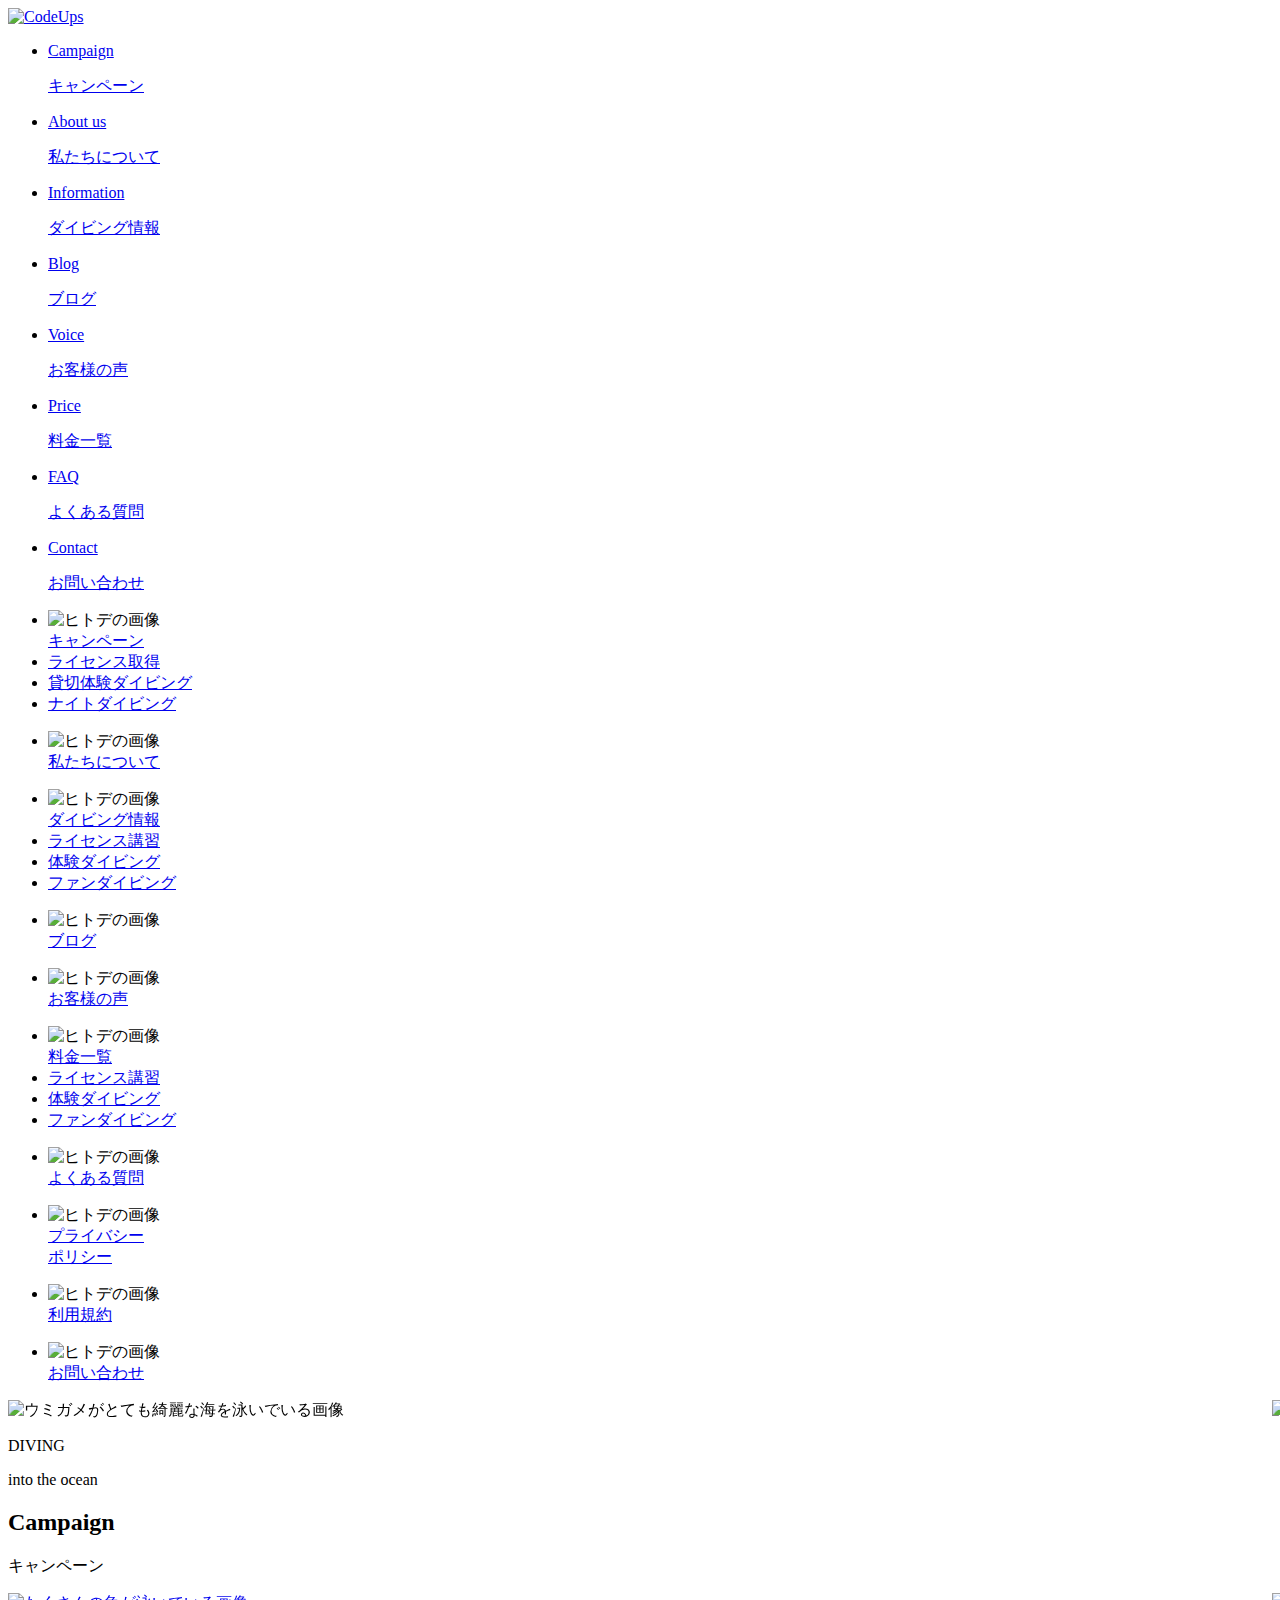
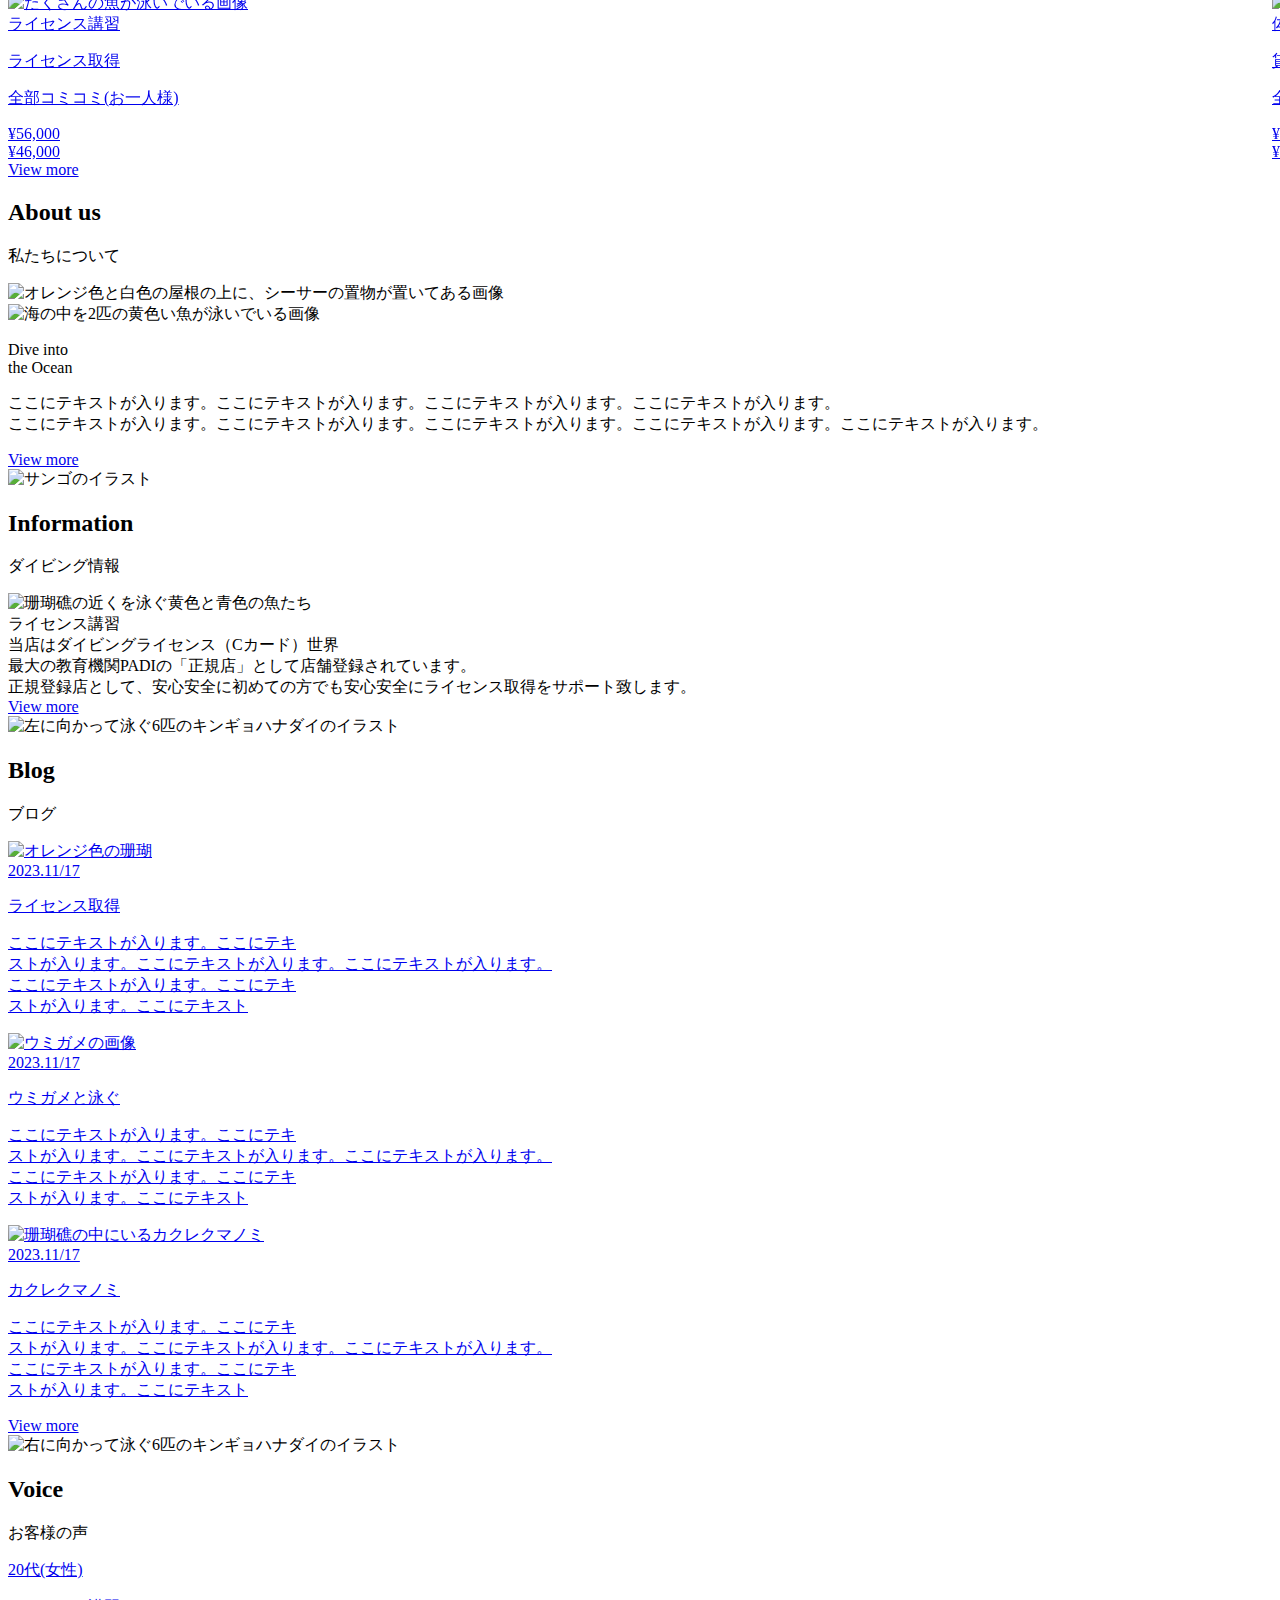
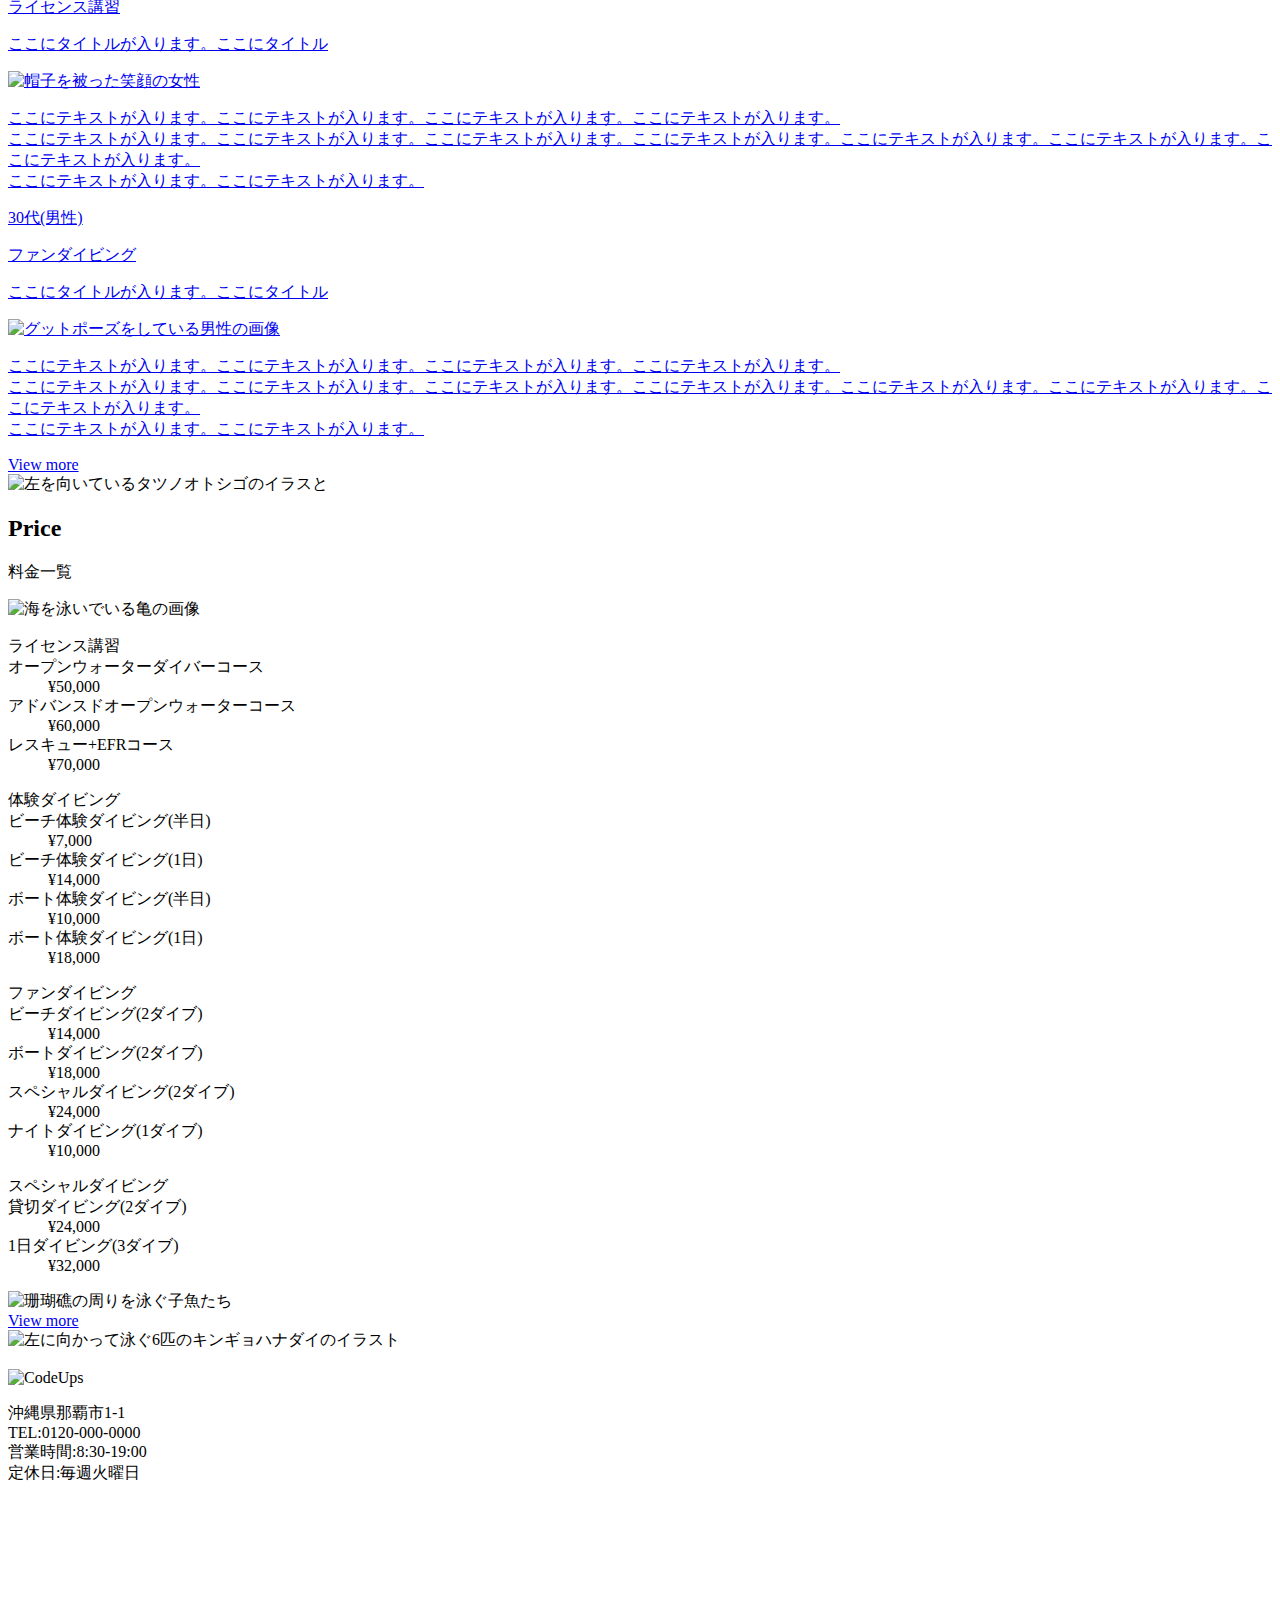
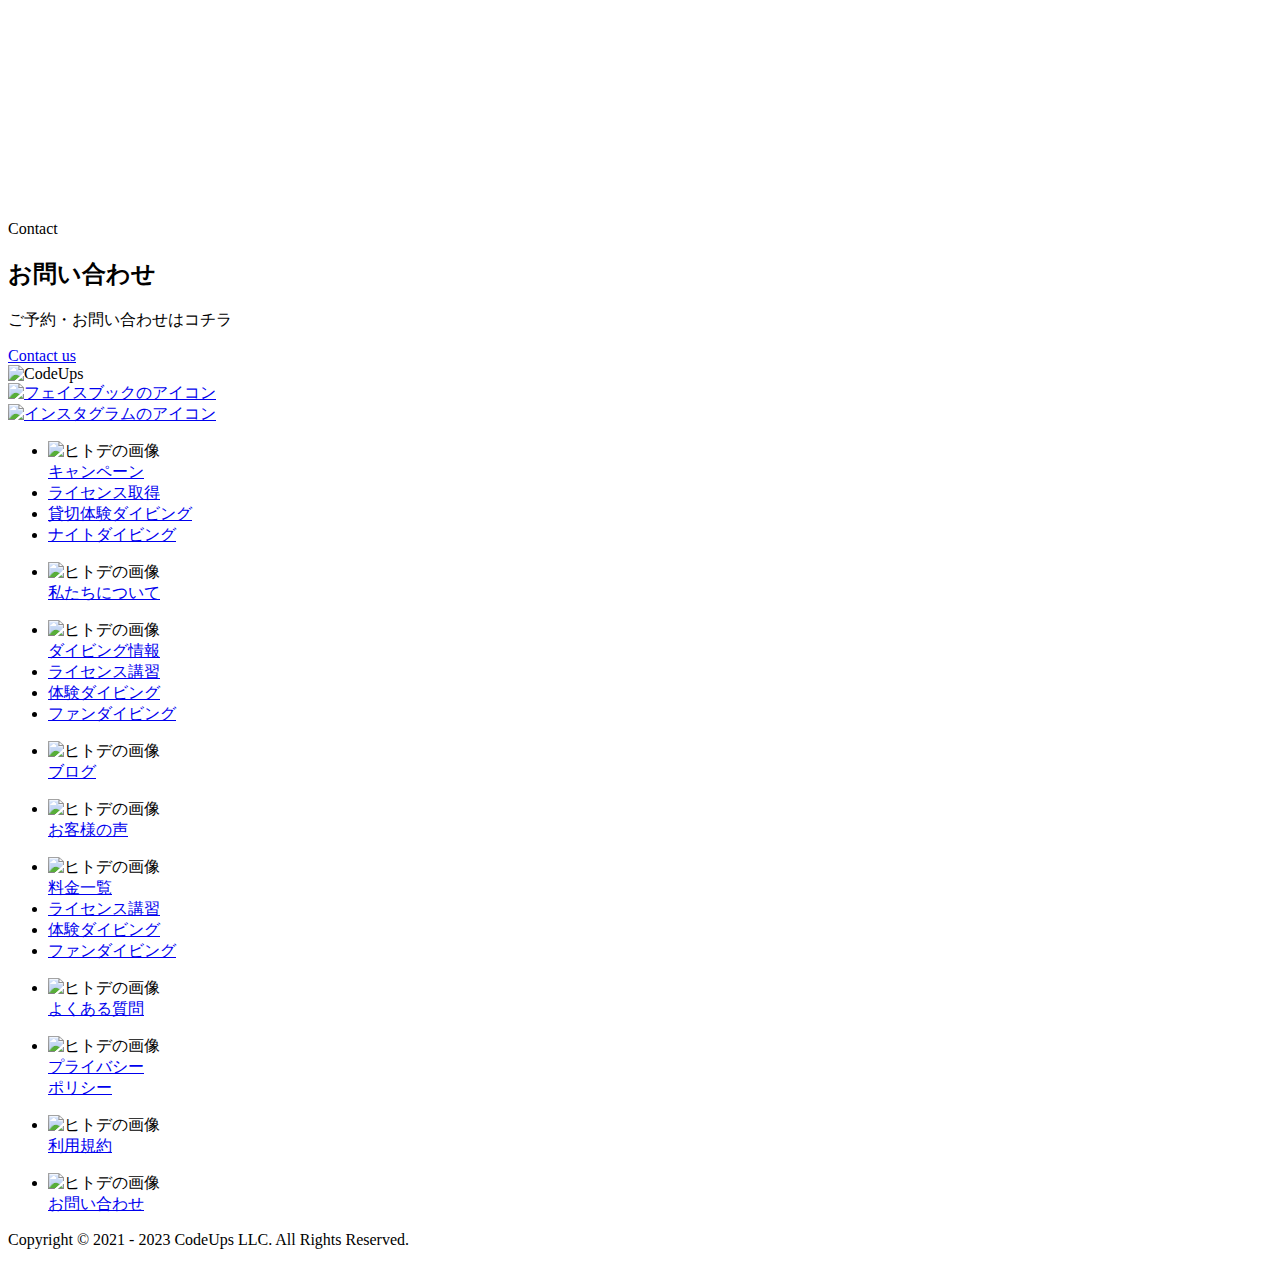
==== src/index.html @ ef5e7c48 "0318" ====
<!DOCTYPE html>
<html lang="ja">
<head>
  <meta charset="UTF-8" />
  <meta name="viewport" content="width=device-width,initial-scale=1.0" />
  <meta name="format-detection" content="telephone=no" />
  <meta name="robots" content="noindex"/>
  <!-- meta情報 -->
  <title>CodeUps</title>
  <meta name="description" content="" />
  <meta name="keywords" content="" />
  <!-- ogp -->
  <meta property="og:title" content="" />
  <meta property="og:type" content="" />
  <meta property="og:url" content="" />
  <meta property="og:image" content="" />
  <meta property="og:site_name" content="" />
  <meta property="og:description" content="" />
  <!-- ファビコン -->
  <!-- <link rel="”icon”" href="" /> -->
  <!-- google font -->
  <link rel="preconnect" href="https://fonts.googleapis.com">
  <link rel="preconnect" href="https://fonts.gstatic.com" crossorigin>
  <link href="https://fonts.googleapis.com/css2?family=Gotu&amp;family=Lato:wght@400;700&amp;family=Noto+Sans+JP:wght@400;500;700&amp;family=Noto+Serif+JP:wght@400;700&amp;display=swap" rel="stylesheet">
  <!-- css -->
  <link rel="stylesheet" href="./assets/css/style.css" />
  <link
  rel="stylesheet"
  href="https://cdn.jsdelivr.net/npm/swiper@10/swiper-bundle.min.css"
  />
  <!-- JavaScript -->
  <script src="https://code.jquery.com/jquery-3.6.0.js"></script>
  <script src="./assets/js/jquery.inview.min.js"></script>
  <script defer src="./assets/js/script.js"></script>
</head>
<body>
  <header id="header" class="header">
    <div class="header__inner">
      <div class="header__title">
        <a href="#" class="header__link-title">
          <img src="./assets/images/CodeUpscodeups.svg" alt="CodeUps">
        </a>
    </div>

      <nav class="header__nav u-desktop">
        <ul class="header__lists">
          <li class="header__list">
            <a href="#campaign" class="header__link">
              <p class="header__text">Campaign</p>
              <p class="header__text  header__text--sub">キャンペーン</p>
            </a>
          </li>
          <li class="header__list">
            <a href="#about" class="header__link">
              <p class="header__text">About us</p>
              <p class="header__text header__text--sub">私たちについて</p>
            </a>
          </li>
          <li class="header__list">
            <a href="#information" class="header__link">
              <p class="header__text">Information</p>
              <p class="header__text header__text--sub">ダイビング情報</p>
            </a>
          </li>
          <li class="header__list">
            <a href="#blog" class="header__link">
              <p class="header__text">Blog</p>
              <p class="header__text header__text--sub">ブログ</p>
            </a>
          </li>
          <li class="header__list">
            <a href="#voice" class="header__link">
              <p class="header__text">Voice</p>
              <p class="header__text header__text--sub">お客様の声</p>
            </a>
          </li>
          <li class="header__list">
            <a href="#price" class="header__link">
              <p class="header__text">Price</p>
              <p class="header__text header__text--sub">料金一覧</p>
            </a>
          </li>
          <li class="header__list">
            <a href="#faq" class="header__link">
              <p class="header__text">FAQ</p>
              <p class="header__text header__text--sub">よくある質問</p>
            </a>
          </li>
          <li class="header__list">
            <a href="#contact" class="header__link">
              <p class="header__text">Contact</p>
              <p class="header__text header__text--sub">お問い合わせ</p>
            </a>
          </li>
        </ul>
      </nav>
    </div>
  </header>

    <div class="hamburger u-mobile js-hamburger">
      <span></span>
      <span></span>
      <span></span>
    </div>

    <div class="drawer-menu js-drawer">
      <div class="drawer-menu__inner inner">
        <div class="drawer-menu__menu">
          <div class="drawer-menu__container">
            <div class="drawer-menu__items-1">
              <ul class="drawer-menu__item">
                <li class="drawer-menu__term">
                  <div class="drawer-menu__img2">
                    <img src="./assets/images/hitode.svg" alt="ヒトデの画像">
                  </div>
                <a href="#" class="drawer-menu__link">キャンペーン</a>
                </li>
                <li class="drawer-menu__description"><a href="#" class="drawer-menu__link">ライセンス取得</a></li>
                <li class="drawer-menu__description"><a href="#" class="drawer-menu__link">貸切体験ダイビング</a></li>
                <li class="drawer-menu__description"><a href="#" class="drawer-menu__link">ナイトダイビング</a></li>
              </ul>
            <ul class="drawer-menu__item">
              <li class="drawer-menu__term">
                <div class="drawer-menu__img2">
                  <img src="./assets/images/hitode.svg" alt="ヒトデの画像">
                </div>
                <a href="#" class="drawer-menu__link">私たちについて</a>
              </li>
            </ul>
            </div>
            <div class="drawer-menu__items-2">
            <ul class="drawer-menu__item">
              <li class="drawer-menu__term">
                <div class="drawer-menu__img2">
                  <img src="./assets/images/hitode.svg" alt="ヒトデの画像">
                </div>
                <a href="#" class="drawer-menu__link">ダイビング情報</a>
              </li>
              <li class="drawer-menu__description"><a href="#" class="drawer-menu__link">ライセンス講習</a></li>
              <li class="drawer-menu__description"><a href="#" class="drawer-menu__link">体験ダイビング</a></li>
              <li class="drawer-menu__description"><a href="#" class="drawer-menu__link">ファンダイビング</a></li>
            </ul>
            <ul class="drawer-menu__item">
              <li class="drawer-menu__term">
                <div class="drawer-menu__img2">
                  <img src="./assets/images/hitode.svg" alt="ヒトデの画像">
                </div>
                <a href="#" class="footer__link">ブログ</a>
              </li>
            </ul>
            </div>
            <div class="drawer-menu__items--3">
                <ul class="drawer-menu__item">
                  <li class="drawer-menu__term">
                    <div class="drawer-menu__img2">
                      <img src="./assets/images/hitode.svg" alt="ヒトデの画像">
                    </div>
                  <a href="#" class="drawer-menu__link">お客様の声</a>
                  </li>
                </ul>

                <ul class="drawer-menu__item">
                  <li class="drawer-menu__term">
                    <div class="drawer-menu__img2">
                      <img src="./assets/images/hitode.svg" alt="ヒトデの画像">
                    </div>
                    <a href="#" class="drawer-menu__link">料金一覧</a>
                  </li>
                  <li class="drawer-menu__description"><a href="#" class="drawer-menu__link">ライセンス講習</a></li>
                  <li class="drawer-menu__description"><a href="#" class="drawer-menu__link">体験ダイビング</a></li>
                  <li class="drawer-menu__description"><a href="#" class="drawer-menu__link">ファンダイビング</a></li>
                </ul>
            </div>
            <div class="drawer-menu__items--4">
              <ul class="drawer-menu__item">
                <li class="drawer-menu__term">
                  <div class="drawer-menu__img2">
                    <img src="./assets/images/hitode.svg" alt="ヒトデの画像">
                  </div>
                  <a href="#" class="drawer-menu__link">よくある質問</a>
                </li>
              </ul>

              <ul class="drawer-menu__item">
                <li class="drawer-menu__term">
                    <div class="drawer-menu__img2">
                      <img src="./assets/images/hitode.svg" alt="ヒトデの画像">
                    </div>
                  <a href="#" class="drawer-menu__link">プライバシー<br class="u-mobile">ポリシー</a>
                </li>
              </ul>

              <ul class="drawer-menu__item">
                <li class="drawer-menu__term">
                    <div class="footer__img2">
                      <img src="./assets/images/hitode.svg" alt="ヒトデの画像">
                    </div>
                    <a href="#" class="drawer-menu__link">利用規約</a>
                </li>
              </ul>

              <ul class="drawer-menu__item">
                <li class="drawer-menu__term">
                  <div class="drawer-menu__img2">
                    <img src="./assets/images/hitode.svg" alt="ヒトデの画像">
                  </div>
                  <a href="#" class="drawer-menu__link">お問い合わせ</a>
                </li>
              </ul>
            </div>
          </div>
        </div>
      </div>
    </div>
    <!-- header -->

<!-- main visual -->
<div class="mv">
  <div class="mv__inner">
    <div class="mv__slider js-mv-swiper">
      <div class="swiper-wrapper">
        <div class="swiper-slide">
          <picture>
            <source srcset="./assets/images/pc-mv1.jpg" media="(min-width: 768px)" >
            <img src="./assets/images/sp-mv1.jpg" alt="ウミガメがとても綺麗な海を泳いでいる画像">
          </picture>
        </div>
        <div class="swiper-slide">
          <picture>
            <source srcset="./assets/images/pc-mv2.jpg" media="(min-width: 768px)" >
            <img src="./assets/images/sp-mv2.jpg" alt="2人のダイバーがウミガメを見ている">
          </picture>
        </div>
       <div class="swiper-slide">
          <picture>
            <source srcset="./assets/images/pc-mv3.jpg" media="(min-width: 768px)" >
            <img src="./assets/images/sp-mv3.jpg" alt="島と複数の船が海の上を進んでいる画像">
          </picture>
        </div>
        <div class="swiper-slide">
          <picture>
            <source srcset="./assets/images/pc-mv4.jpg" media="(min-width: 768px)" >
            <img src="./assets/images/sp-mv4.jpg" alt="砂浜とエメラルドブルーの海の画像">
          </picture>
        </div>
      </div>
    </div>
    <div class="mv__title">
      <p class=" mv__main">DIVING</p>
      <p class="mv__sub">into the ocean</p>
    </div>
  </div>
</div>
<!-- main visual -->

<!-- page-top -->
<div class="page-top">
</div>
<!-- page-top -->

<!-- main -->
  <main>
    <!-- campaign -->
    <section id="campaign" class="campaign l-campaign">
      <div class="campaign__inner inner">
      <div class="campaing__title section-title">
        <h2 class="section-title__main">
          <span>C</span>ampaign
        </h2>
        <p class="section-title__sub">
          キャンペーン
        </p>
      </div>
      <div class="campaign__items">
        <div class="swiper2 campaign__swiper">
          <div class="swiper__button">
            <div class="campaign__next u-desktop"></div>
            <div class="campaign__prev u-desktop"></div>
          </div>
          <!-- swiper-wrapper -->
          <div class="swiper-wrapper campaign__cards campaign-cards">
            <!-- swiper-slider -->
            <div class="swiper-slide campaign-cards__item">
              <a href="#" class="campaign__card card">
                <div class="campaign-card__img">
                <img src="./assets/images/campaign1.jpg" alt="たくさんの魚が泳いでいる画像">
              </div>
              <div class="card__contents">
                <div class="card__head">
                  <div class="card__label">ライセンス講習</div>
                  <p class="card__title">ライセンス取得</p>
                </div>
                <div class="campaign__border border border--campaign"></div>
                <div class="card__body">
                  <p class="card__info">全部コミコミ(お一人様)</p>
                  <div class="card__price">
                    <div class="card__price--lg">&yen;56,000</div>
                    <div class="card__price--sm">&yen;46,000</div>
                  </div>
                </div>
              </div>
              </a>
            </div>
            <div class="swiper-slide campaign-cards__item">
              <a href="#" class="campaign__card card">
                <div class="card__img">
                <img src="./assets/images/campaign2.jpg" alt="海と複数のボートの画像">
              </div>
              <div class="card__contents">
                <div class="card__head">
                  <div class="card__label">体験ダイビング</div>
                  <p class="card__title">貸切体験ダイビング</p>
                </div>
                <div class="campaign__border border border--campaign"></div>
                <div class="campaign-card__body">
                  <p class="campaign-card__info">全部コミコミ(お一人様)</p>
                  <div class="card__price">
                    <div class="card__price--lg">&yen;24,000</div>
                    <div class="card__price--sm">&yen;18,000</div>
                  </div>
                </div>
              </div>
              </a>
            </div>
            <div class="swiper-slide campaign-cards__item">
              <a href="#" class="campaign__card card">
                <div class="card__img">
                <img src="./assets/images/campaign3.jpg" alt="小さいクラゲ達が暗い水の中を泳いでいる画像">
              </div>
              <div class="card__contents">
                <div class="card__head">
                  <div class="card__label">体験ダイビング</div>
                  <p class="card__title">ナイトダイビング</p>
                </div>
                <div class="campaign__border border border--campaign"></div>
                <div class="card__body">
                  <p class="card__info">全部コミコミ(お一人様)</p>
                  <div class="card__price">
                    <div class="card__price--lg">&yen;10,000</div>
                    <div class="card__price--sm">&yen;8,000</div>
                  </div>
                </div>
              </div>
              </a>
            </div>
            <div class="swiper-slide campaign-cards__item">
              <a href="#" class="campaign__card card">
                <div class="card__img">
                <img src="./assets/images/campaign4.jpg" alt="4人のダイバーが海面に顔を出している画像">
              </div>
              <div class="card__contents">
                <div class="card__head">
                  <div class="card__label">ファンダイビング</div>
                  <p class="card__title">貸切ファンダイビング</p>
                </div>
                <div class="campaign__border border border--campaign"></div>
                <div class="card__body">
                  <p class="card__info">全部コミコミ(お一人様)</p>
                  <div class="card__price">
                    <div class="card__price--lg">&yen;20,000</div>
                    <div class="card__price--sm">&yen;16,000</div>
                  </div>
                </div>
              </div>
              </a>
            </div>
            <div class="swiper-slide campaign-cards__item">
              <a href="#" class="campaign__card card">
                <div class="card__img">
                <img src="./assets/images/campaign1.jpg" alt="たくさんの魚が泳いでいる画像">
              </div>
              <div class="card__contents">
                <div class="card__head">
                  <div class="card__label">ライセンス講習</div>
                  <p class="card__title">ライセンス取得</p>
                </div>
                <div class="campaign__border border border--campaign"></div>
                <div class="card__body">
                  <p class="card__info">全部コミコミ(お一人様)</p>
                  <div class="card__price">
                    <div class="card__price--lg">&yen;56,000</div>
                    <div class="card__price--sm">&yen;46,000</div>
                  </div>
                </div>
              </div>
              </a>
            </div>
            <div class="swiper-slide campaign-cards__item">
              <a href="#" class="campaign__card card">
                <div class="card__img">
                <img src="./assets/images/campaign2.jpg" alt="海と複数のボートの画像">
              </div>
              <div class="card__contents">
                <div class="card__head">
                  <div class="card__label">体験ダイビング</div>
                  <p class="card__title">貸切体験ダイビング</p>
                </div>
                <div class="campaign__border border border--campaign"></div>
                <div class="card__body">
                  <p class="card__info">全部コミコミ(お一人様)</p>
                  <div class="card__price">
                    <div class="card__price--lg">&yen;24,000</div>
                    <div class="card__price--sm">¥&yen;18,000</div>
                  </div>
                </div>
              </div>
              </a>
            </div>
            <div class="swiper-slide campaign-cards__item">
              <a href="#" class="campaign__card card">
                <div class="card__img">
                <img src="./assets/images/campaign3.jpg" alt="小さいクラゲ達が暗い水の中を泳いでいる画像">
              </div>
              <div class="card__contents">
                <div class="card__head">
                  <div class="card__label">体験ダイビング</div>
                  <p class="card__title">ナイトダイビング</p>
                </div>
                <div class="campaign__border border border--campaign"></div>
                <div class="card__body">
                  <p class="card__info">全部コミコミ(お一人様)</p>
                  <div class="card__price">
                    <div class="card__price--lg">&yen;10,000</div>
                    <div class="card__price--sm">&yen;8,000</div>
                  </div>
                </div>
              </div>
              </a>
            </div>
            <div class="swiper-slide campaign-cards__item">
              <a href="#" class="campaign__card card">
                <div class="card__img">
                <img src="./assets/images/campaign4.jpg" alt="4人のダイバーが海面に顔を出している画像">
              </div>
              <div class="card__contents">
                <div class="card__head">
                  <div class="card__label">ファンダイビング</div>
                  <p class="card__title">貸切ファンダイビング</p>
                </div>
                <div class="campaign__border border border--campaign"></div>
                <div class="card__body">
                  <p class="card__info">全部コミコミ(お一人様)</p>
                  <div class="card__price">
                    <div class="card__price--lg">&yen;20,000</div>
                    <div class="card__price--sm">&yen;16,000</div>
                  </div>
                </div>
              </div>
              </a>
            </div>
            <!-- /swiper-slider -->
          <!-- /swiper-wrapper -->
        </div>
      </div>
      <div class="campaign__btn">
      <a href="campaign.html" class="btn">View more<span class="btn__arrow"></span></a>
      </div>
     </div>
     </div>
    </section>
    <!-- campaign -->

    <!-- about -->
    <section id="about" class="about l-about">
      <div class="about__inner inner">
        <div class="about__title section-title">
          <h2 class="section-title__main">
            <span>A</span>bout us
          </h2>
          <p class="section-title__sub">
            私たちについて
          </p>
        </div>

      <div class="about__contents">
      </div>
        <div class="about__content">
          <div class="about__img1 about__img1--sm">
            <img src="./assets/images/ocean1.jpg" alt="オレンジ色と白色の屋根の上に、シーサーの置物が置いてある画像">
          </div>
          <div class="about__img1 about__img1--lg">
            <img src="./assets/images/ocean2.jpg" alt="海の中を2匹の黄色い魚が泳いでいる画像">
          </div>
        </div>
          <div class="about__box">
            <p class="about__text about__text--lg">Dive into<br>the Ocean</p>
            <div class="about__box2">
              <p class="about__text about__text--sm">ここにテキストが入ります。ここにテキストが入ります。ここにテキストが入ります。ここにテキストが入ります。
                <br>ここにテキストが入ります。ここにテキストが入ります。ここにテキストが入ります。ここにテキストが入ります。ここにテキストが入ります。</p>
                <div class="about__btn">
                  <a href="about.html" class="btn">View more<span class="btn__arrow"></span></a>
                </div>
              </div>
            </div>
        </div>
        <div class="about__img2 u-desktop">
          <img src="./assets/images/sango.png" alt="サンゴのイラスト">
        </div>
    </section>
    <!-- about -->

    <!-- information -->
    <section id="information" class="information l-information">
      <div class="information__inner inner">
        <div class="information__title section-title">
          <h2 class="section-title__main">
          <span>I</span>nformation
        </h2>
        <p class="section-title__sub">
          ダイビング情報
        </p>
      </div>
      <div class="information__wrapper">
        <div class="information__img js-colorbox">
          <img src="./assets/images/info.jpg" alt="珊瑚礁の近くを泳ぐ黄色と青色の魚たち">
        </div>

        <div class="information__box">
          <div class="information__text information__text--lg">
            ライセンス講習
          </div>
          <div class="border"></div>
          <div class="information__text information__text--sm">
            当店はダイビングライセンス（Cカード）世界<br class="u-mobile">最大の教育機関PADIの「正規店」として店舗登録されています。<br>正規登録店として、安心安全に初めての方でも安心安全にライセンス取得をサポート致します。
          </div>

          <div class="information__btn">
          <a href="infomation.html" class="btn">View more<span class="btn__arrow"></span></a>
         </div>
        </div>
      </div>
    </div>
    </section>
    <!-- information -->

    <!-- blog -->
    <section id="blog" class="blog l-blog">
      <div class="blog__img u-desktop">
        <img src="./assets/images/blog-hanadai.png" alt="左に向かって泳ぐ6匹のキンギョハナダイのイラスト">
      </div>
      <div class="blog__inner inner">
        <div class="blog__title section-title section-title--blog">
          <h2 class="section-title__main section-title__main--blog">
            <span>B</span>log
          </h2>
          <p class="section-title__sub section-title__sub--blog">
            ブログ
          </p>
        </div>

        <div class="blog__cards blog-cards">
          <div class="blog-cards__card blog-card">
            <a class="blog-card__link" href="#">
              <div class="blog-card__item ">
                <div class="blog-card__header">
                  <div class="blog-card__figure">
                    <div class="blog-card__img">
                      <img src="./assets/images/blog2.jpg" alt="オレンジ色の珊瑚">
                    </div>
                  </div>
                </div>
                <div class="blog-card__body">
                  <time class="blog-card__date" datetime="">2023.11/17</time>
                  <p class="blog-card__title">ライセンス取得</p>
                  <div class="blog-border border border--blog"></div>
                  <p class="blog-card__copy">ここにテキストが入ります。ここにテキ<br>ストが入ります。ここにテキストが入ります。ここにテキストが入ります。
                    <br>ここにテキストが入ります。ここにテキ<br>ストが入ります。ここにテキスト</p>
                </div>
              </div>
            </a>
          </div>
          <div class="blog-cards__items blog-cards__card blog-card">
            <a class="blog-card__link" href="#">
              <div class="blog-card__item ">
                <div class="blog-card__header">
                  <div class="blog-card__figure">
                    <div class="blog-card__img">
                      <img src="./assets/images/blog3.jpg" alt="ウミガメの画像">
                    </div>
                  </div>
                </div>
                <div class="blog-card__body">
                  <time class="blog-card__date" datetime="">2023.11/17</time>
                  <p class="blog-card__title">ウミガメと泳ぐ</p>
                  <div class="blog-border border border--blog"></div>
                  <p class="blog-card__copy">ここにテキストが入ります。ここにテキ<br>ストが入ります。ここにテキストが入ります。ここにテキストが入ります。
                    <br>ここにテキストが入ります。ここにテキ<br>ストが入ります。ここにテキスト</p>
                </div>
              </div>
            </a>
          </div>
          <div class="blog-cards__items blog-cards__card blog-card">
            <a class="blog-card__link" href="#">
              <div class="blog-card__item ">
                <div class="blog-card__header">
                  <div class="blog-card__figure">
                    <div class="blog-card__img">
                      <img src="./assets/images/blog4.jpg" alt="珊瑚礁の中にいるカクレクマノミ">
                    </div>
                  </div>
                </div>
                <div class="blog-card__body">
                  <time class="blog-card__date" datetime="">2023.11/17</time>
                  <p class="blog-card__title">カクレクマノミ</p>
                  <div class="blog-border border border--blog"></div>
                  <p class="blog-card__copy">ここにテキストが入ります。ここにテキ<br>ストが入ります。ここにテキストが入ります。ここにテキストが入ります。
                    <br>ここにテキストが入ります。ここにテキ<br>ストが入ります。ここにテキスト</p>
                </div>
              </div>
            </a>
          </div>
        </div>

        <div class="blog__btn">
          <a href="blog.html" class="btn">View more<span class="btn__arrow"></span></a>
        </div>

      </div>
      </section>
    <!-- blog -->

    <!-- voice -->
    <section id="voice" class="voice l-voice">

      <div class="voice__img1 u-desktop">
        <img src="./assets/images/voice-habadai.png" alt="右に向かって泳ぐ6匹のキンギョハナダイのイラスト">
      </div>
      <div class=" voice__inner inner">
        <div class="voice__title section-title">
          <h2 class="section-title__main">
            <span>V</span>oice
          </h2>
          <p class="section-title__sub">
            お客様の声
          </p>
        </div>

        <div class="voice__cards voice-cards">
          <div class="voice-cards__card voice-card">
              <a class="voice-card__link" href="#">
                <div class="voice-card__item">
                  <div class="voice-card__header">
                      <div class="voice-card__inner">
                        <div class="voice-card__content">
                         <p class="voice-card__age">20代(女性)</p>
                          <p class="voice-card__lead">ライセンス講習</p>
                        </div>
                        <p class="voice-card__title">ここにタイトルが入ります。ここにタイトル</p>
                      </div>
                      <div class="voice-card__figure">
                        <div class="voice-card__img js-colorbox">
                          <img src="./assets/images/voice1.jpg" alt="帽子を被った笑顔の女性">
                        </div>
                      </div>
                </div>

                  <p class="voice-card__copy">
                      ここにテキストが入ります。ここにテキストが入ります。ここにテキストが入ります。ここにテキストが入ります。
                      <br>ここにテキストが入ります。ここにテキストが入ります。ここにテキストが入ります。ここにテキストが入ります。ここにテキストが入ります。ここにテキストが入ります。ここにテキストが入ります。
                      <br>ここにテキストが入ります。ここにテキストが入ります。
                    </p>
                </div>
              </a>
          </div>
          <div class="voice-cards__card voice-card">
              <a class="voice-card__link" href="#">
                <div class="voice-card__item">
                  <div class="voice-card__header">
                      <div class="voice-card__inner">
                        <div class="voice-card__content">
                         <p class="voice-card__age">30代(男性)</p>
                          <p class="voice-card__lead">ファンダイビング</p>
                        </div>
                        <p class="voice-card__title">ここにタイトルが入ります。ここにタイトル</p>
                      </div>
                      <div class="voice-card__figure">
                        <div class="voice-card__img js-colorbox">
                          <img src="./assets/images/voice2.jpg" alt="グットポーズをしている男性の画像">
                        </div>
                      </div>
                </div>

                  <p class="voice-card__copy">
                      ここにテキストが入ります。ここにテキストが入ります。ここにテキストが入ります。ここにテキストが入ります。
                      <br>ここにテキストが入ります。ここにテキストが入ります。ここにテキストが入ります。ここにテキストが入ります。ここにテキストが入ります。ここにテキストが入ります。ここにテキストが入ります。
                      <br>ここにテキストが入ります。ここにテキストが入ります。
                    </p>
                </div>
              </a>
          </div>
        </div>

        <div class="voice__btn">
          <a href="voice.html" class="btn">View more<span class="btn__arrow"></span></a>
        </div>
        <div class="voice__img2 u-desktop">
          <img src="./assets/images/voice-ibaratatu.png" alt="左を向いているタツノオトシゴのイラスと">
        </div>
      </div>
    </section>
    <!-- voice -->
    <!-- price -->
    <section id="price" class="price l-price">
      <div class="price__inner inner">
        <div class="price__title section-title">
          <h2 class="section-title__main">
            <span>P</span>rice
          </h2>
          <p class="section-title__sub">
            料金一覧
          </p>
        </div>
        <div class="price__container">
          <div class="price__img1 u-mobile">
            <img src="./assets/images/price2.jpg" alt="海を泳いでいる亀の画像">
          </div>
            <div class="price__content">
              <div class="price__lists">
                <dl class="price__list">
                  <dt class="price__list-title">ライセンス講習</dt>
                  <dt class="price__term">オープンウォーターダイバーコース</dt>
                  <dd class="price__description">&yen;50,000</dd>
                  <dt class="price__term">アドバンスドオープンウォーターコース</dt>
                  <dd class="price__description">&yen;60,000</dd>
                  <dt class="price__term">レスキュー&plus;EFRコース</dt>
                  <dd class="price__description">&yen;70,000</dd>
                </dl>
                <dl class="price__list">
                  <dt class="price__list-title">体験ダイビング</dt>
                  <dt class="price__term">ビーチ体験ダイビング(半日)</dt>
                  <dd class="price__description">&yen;7,000</dd>
                  <dt class="price__term">ビーチ体験ダイビング(1日)</dt>
                  <dd class="price__description">&yen;14,000</dd>
                  <dt class="price__term">ボート体験ダイビング(半日)</dt>
                  <dd class="price__description">&yen;10,000</dd>
                  <dt class="price__term">ボート体験ダイビング(1日)</dt>
                  <dd class="price__description">&yen;18,000</dd>
                </dl>
                <dl class="price__list">
                  <dt class="price__list-title">ファンダイビング</dt>
                  <dt class="price__term">ビーチダイビング(2ダイブ)</dt>
                  <dd class="price__description">&yen;14,000</dd>
                  <dt class="price__term">ボートダイビング(2ダイブ)</dt>
                  <dd class="price__description">&yen;18,000</dd>
                  <dt class="price__term">スペシャルダイビング(2ダイブ)</dt>
                  <dd class="price__description">&yen;24,000</dd>
                  <dt class="price__term">ナイトダイビング(1ダイブ)</dt>
                  <dd class="price__description">&yen;10,000</dd>
                </dl>
                <dl class="price__list">
                  <dt class="price__list-title">スペシャルダイビング</dt>
                  <dt class="price__term">貸切ダイビング(2ダイブ)</dt>
                  <dd class="price__description">&yen;24,000</dd>
                  <dt class="price__term">1日ダイビング(3ダイブ)</dt>
                  <dd class="price__description">&yen;32,000</dd>
                </dl>

              </div>

              <div class="price__img2 js-colorbox u-desktop">
              <img src="./assets/images/price1.jpg" alt="珊瑚礁の周りを泳ぐ子魚たち">
              </div>

         </div>
        </div>

        <div class="price__btn">
          <a href="price.html" class="btn">View more<span class="btn__arrow"></span></a>
        </div>

      </div>
        <div class="price__img3 u-desktop">
          <img src="./assets/images/price-hanadai.png" alt="左に向かって泳ぐ6匹のキンギョハナダイのイラスト">
        </div>
    </section>
    <!-- price -->

    <!-- contact -->
    <section id="contact" class="contact l-contact">
      <div class="contact__img1">
        <img src="./assets/images/price-hanadai.png" alt="">
      </div>
      <div class="contact__inner inner">

        <div class="contact__container">
          <div class="contact__content">
            <div class="contact__img2">
              <img src="./assets/images/contact.svg" alt="CodeUps">
            </div>
            <div class="contact__box">
              <p class="contact__text">
                沖縄県那覇市1-1<br>
                TEL:0120-000-0000<br>
                営業時間:8:30-19:00<br>
                定休日:毎週火曜日<br>
              </p>
              <div class="contact__item">
                <iframe src="https://www.google.com/maps/embed?pb=!1m18!1m12!1m3!1d3578.992041301909!2d127.68828337613978!3d26.229448139118073!2m3!1f0!2f0!3f0!3m2!1i1024!2i768!4f13.1!3m3!1m2!1s0x34e56bd0b4a42ff1%3A0x36812e0e598f7d6b!2z44CSOTAwLTAwMDUg5rKW57iE55yM6YKj6KaH5biC5aSp5LmF77yR5LiB55uu77yR!5e0!3m2!1sja!2sjp!4v1701751290283!5m2!1sja!2sjp" width="400" height="300" style="border:0;" allowfullscreen="" loading="lazy" referrerpolicy="no-referrer-when-downgrade"></iframe>
              </div>
            </div>
          </div>
          <div class="contact__content">
              <p class="contact__title">
                <span>C</span>ontact
              </p>
              <h2 class="contact__title contact__title--sub">
                お問い合わせ
              </h2>
              <p class="contact__title contact__title--sub">
                ご予約・お問い合わせはコチラ
              </p>

              <div class="contact__btn">
                <a href="#" class="btn">Contact us<span class="btn__arrow"></span></a>
              </div>
          </div>

        </div>

      </div>
    </section>
    <!-- contact -->

  </main>

  <!-- main -->

  <!-- footer -->
  <footer id="footer" class="footer l-footer">
    <div class="footer__inner inner">
      <div class="footer__head">
        <div class="footer__img">
          <img src="./assets/images/CodeUpscodeups.svg" alt="CodeUps">
        </div>
        <div class="footer__icon">
          <div class="footer__facebook">
            <a href="#"><img src="./assets/images/footer1.png" alt="フェイスブックのアイコン"></a>
          </div>
          <div class="footer__insta">
            <a href="#"><img src="./assets/images/footer2.png" alt="インスタグラムのアイコン"></a>
          </div>
        </div>
      </div>

      <div class="footer__menu">
        <div class="footer__container">
          <div class="footer__items-1">
            <ul class="footer__item">
              <li class="footer__term">
                <div class="footer__img2">
                  <img src="./assets/images/hitode.svg" alt="ヒトデの画像">
                </div>
              <a href="#" class="footer__link">キャンペーン</a>
              </li>
              <li class="footer__description"><a href="#" class="footer__link">ライセンス取得</a></li>
              <li class="footer__description"><a href="#" class="footer__link">貸切体験ダイビング</a></li>
              <li class="footer__description"><a href="#" class="footer__link">ナイトダイビング</a></li>
            </ul>
          <ul class="footer__item">
            <li class="footer__term">
              <div class="footer__img2">
                <img src="./assets/images/hitode.svg" alt="ヒトデの画像">
              </div>
              <a href="#" class="footer__link">私たちについて</a>
            </li>
          </ul>

          </div>
          <div class="footer__items-2">

          <ul class="footer__item">
            <li class="footer__term">
              <div class="footer__img2">
                <img src="./assets/images/hitode.svg" alt="ヒトデの画像">
              </div>
              <a href="#" class="footer__link">ダイビング情報</a>
            </li>
            <li class="footer__description"><a href="#" class="footer__link">ライセンス講習</a></li>
            <li class="footer__description"><a href="#" class="footer__link">体験ダイビング</a></li>
            <li class="footer__description"><a href="#" class="footer__link">ファンダイビング</a></li>
          </ul>
          <ul class="footer__item">
            <li class="footer__term">
              <div class="footer__img2">
                <img src="./assets/images/hitode.svg" alt="ヒトデの画像">
              </div>
              <a href="#" class="footer__link">ブログ</a>
            </li>
          </ul>
          </div>
          <div class="footer__items-3">
              <ul class="footer__item">
                <li class="footer__term">
                  <div class="footer__img2">
                    <img src="./assets/images/hitode.svg" alt="ヒトデの画像">
                  </div>
                <a href="#" class="footer__link">お客様の声</a>
                </li>
              </ul>

              <ul class="footer__item">
                <li class="footer__term">
                  <div class="footer__img2">
                    <img src="./assets/images/hitode.svg" alt="ヒトデの画像">
                  </div>
                  <a href="#" class="footer__link">料金一覧</a>
                </li>
                <li class="footer__description"><a href="#" class="footer__link">ライセンス講習</a></li>
                <li class="footer__description"><a href="#" class="footer__link">体験ダイビング</a></li>
                <li class="footer__description"><a href="#" class="footer__link">ファンダイビング</a></li>
              </ul>
          </div>
          <div class="footer__items-4">
            <ul class="footer__item">
              <li class="footer__term">
                <div class="footer__img2">
                  <img src="./assets/images/hitode.svg" alt="ヒトデの画像">
                </div>
                <a href="#" class="footer__link">よくある質問</a>
              </li>
            </ul>

            <ul class="footer__item">
              <li class="footer__term">
                  <div class="footer__img2">
                    <img src="./assets/images/hitode.svg" alt="ヒトデの画像">
                  </div>
                <a href="#" class="footer__link">プライバシー<br class="u-mobile">ポリシー</a>
              </li>
            </ul>

            <ul class="footer__item">
              <li class="footer__term">
                  <div class="footer__img2">
                    <img src="./assets/images/hitode.svg" alt="ヒトデの画像">
                  </div>
                  <a href="#" class="footer__link">利用規約</a>
              </li>
            </ul>

            <ul class="footer__item">
              <li class="footer__term">
                <div class="footer__img2">
                  <img src="./assets/images/hitode.svg" alt="ヒトデの画像">
                </div>
                <a href="#" class="footer__link">お問い合わせ</a>
              </li>
            </ul>
          </div>
        </div>
      </div>
    </div>
    <p class="footer__copyright">Copyright &copy; 2021 - 2023 CodeUps LLC. All Rights Reserved.</p>
  </footer>
  <!-- footer -->

  <script src="https://cdn.jsdelivr.net/npm/swiper@10/swiper-bundle.min.js"></script>
</body>

</html>
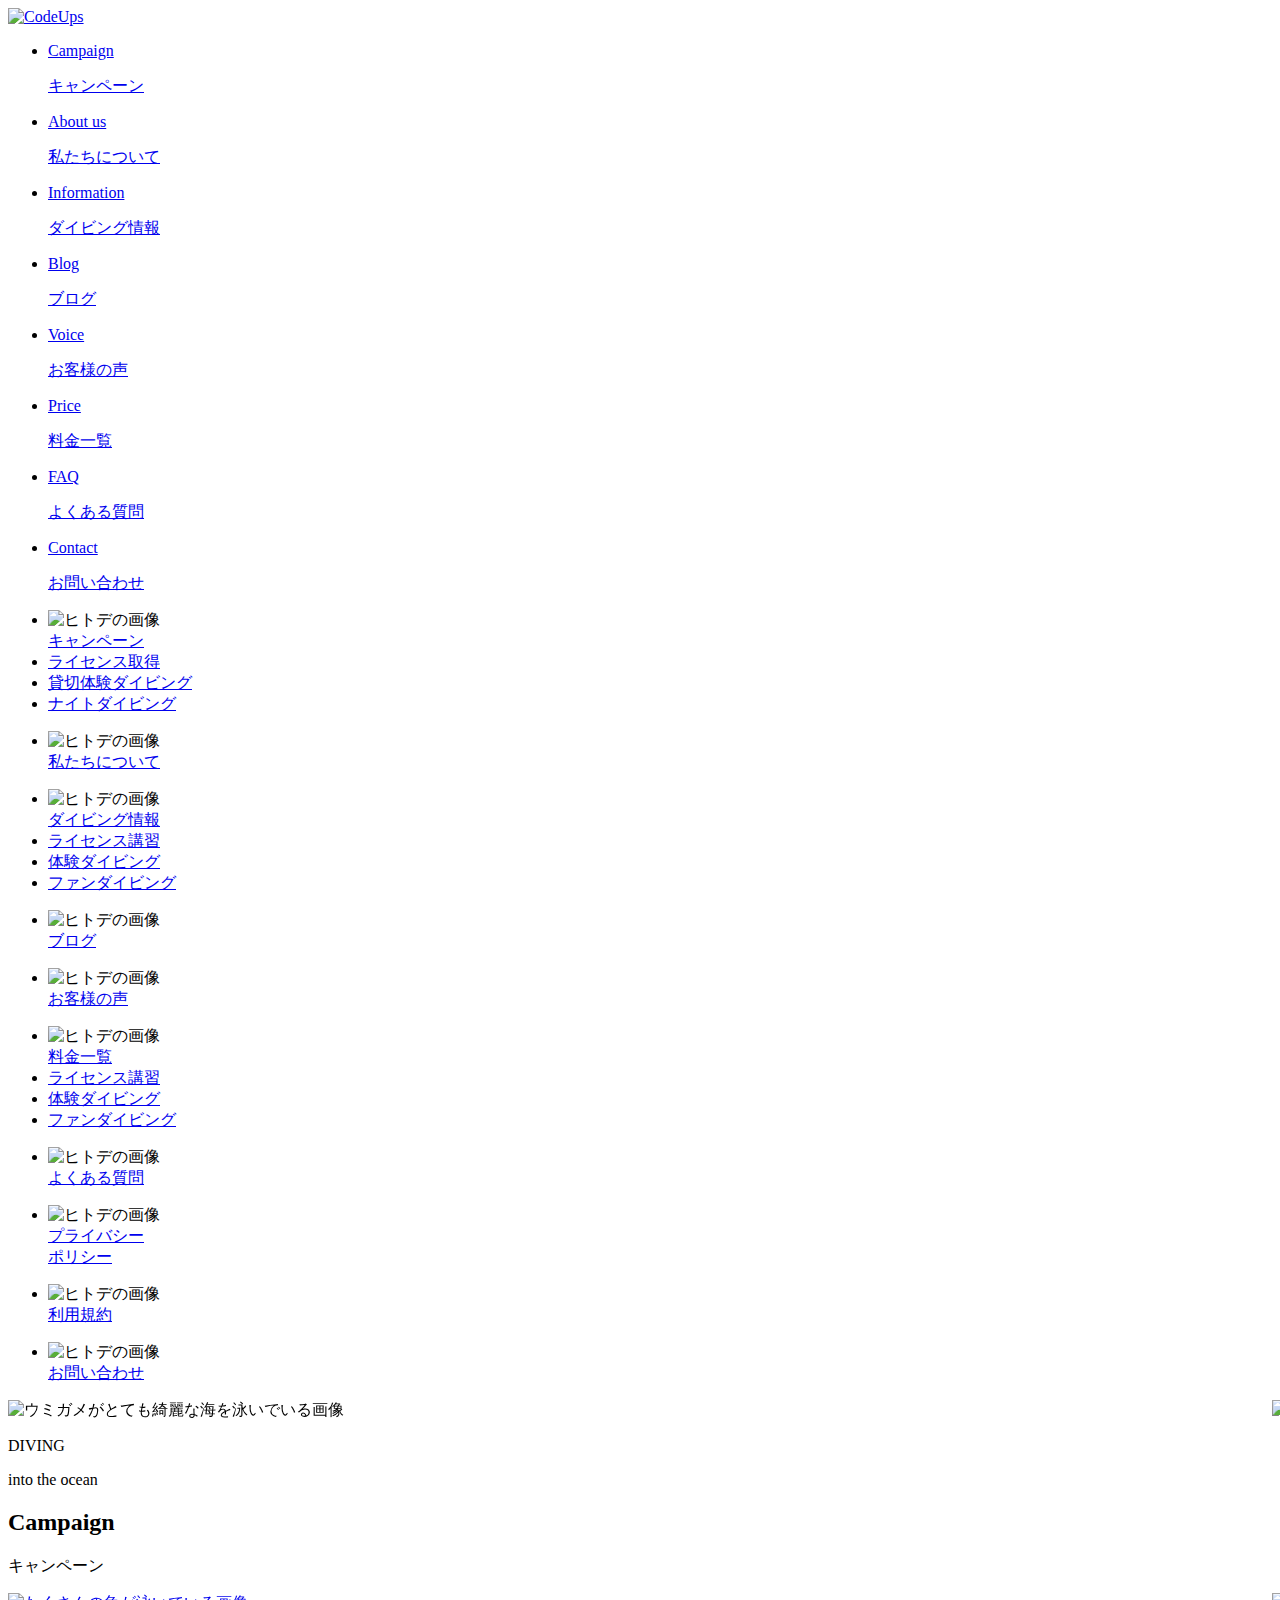
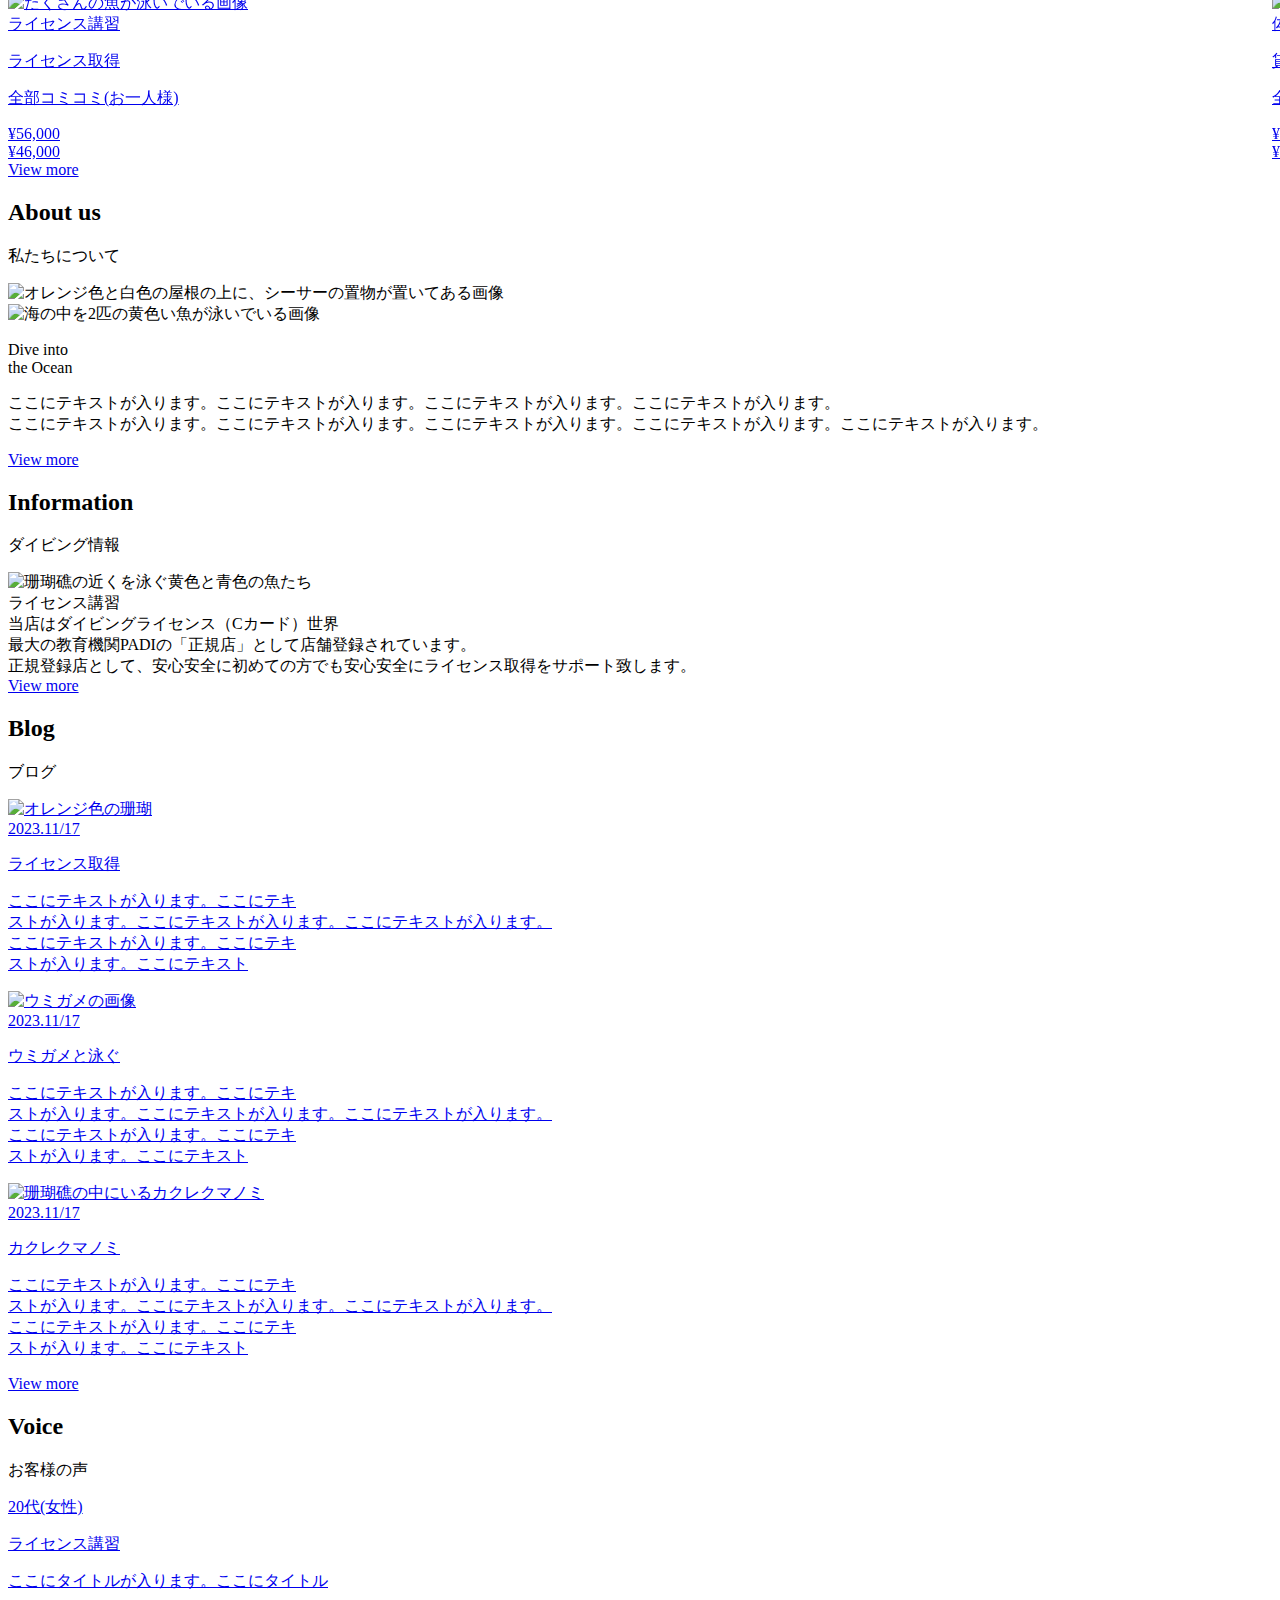
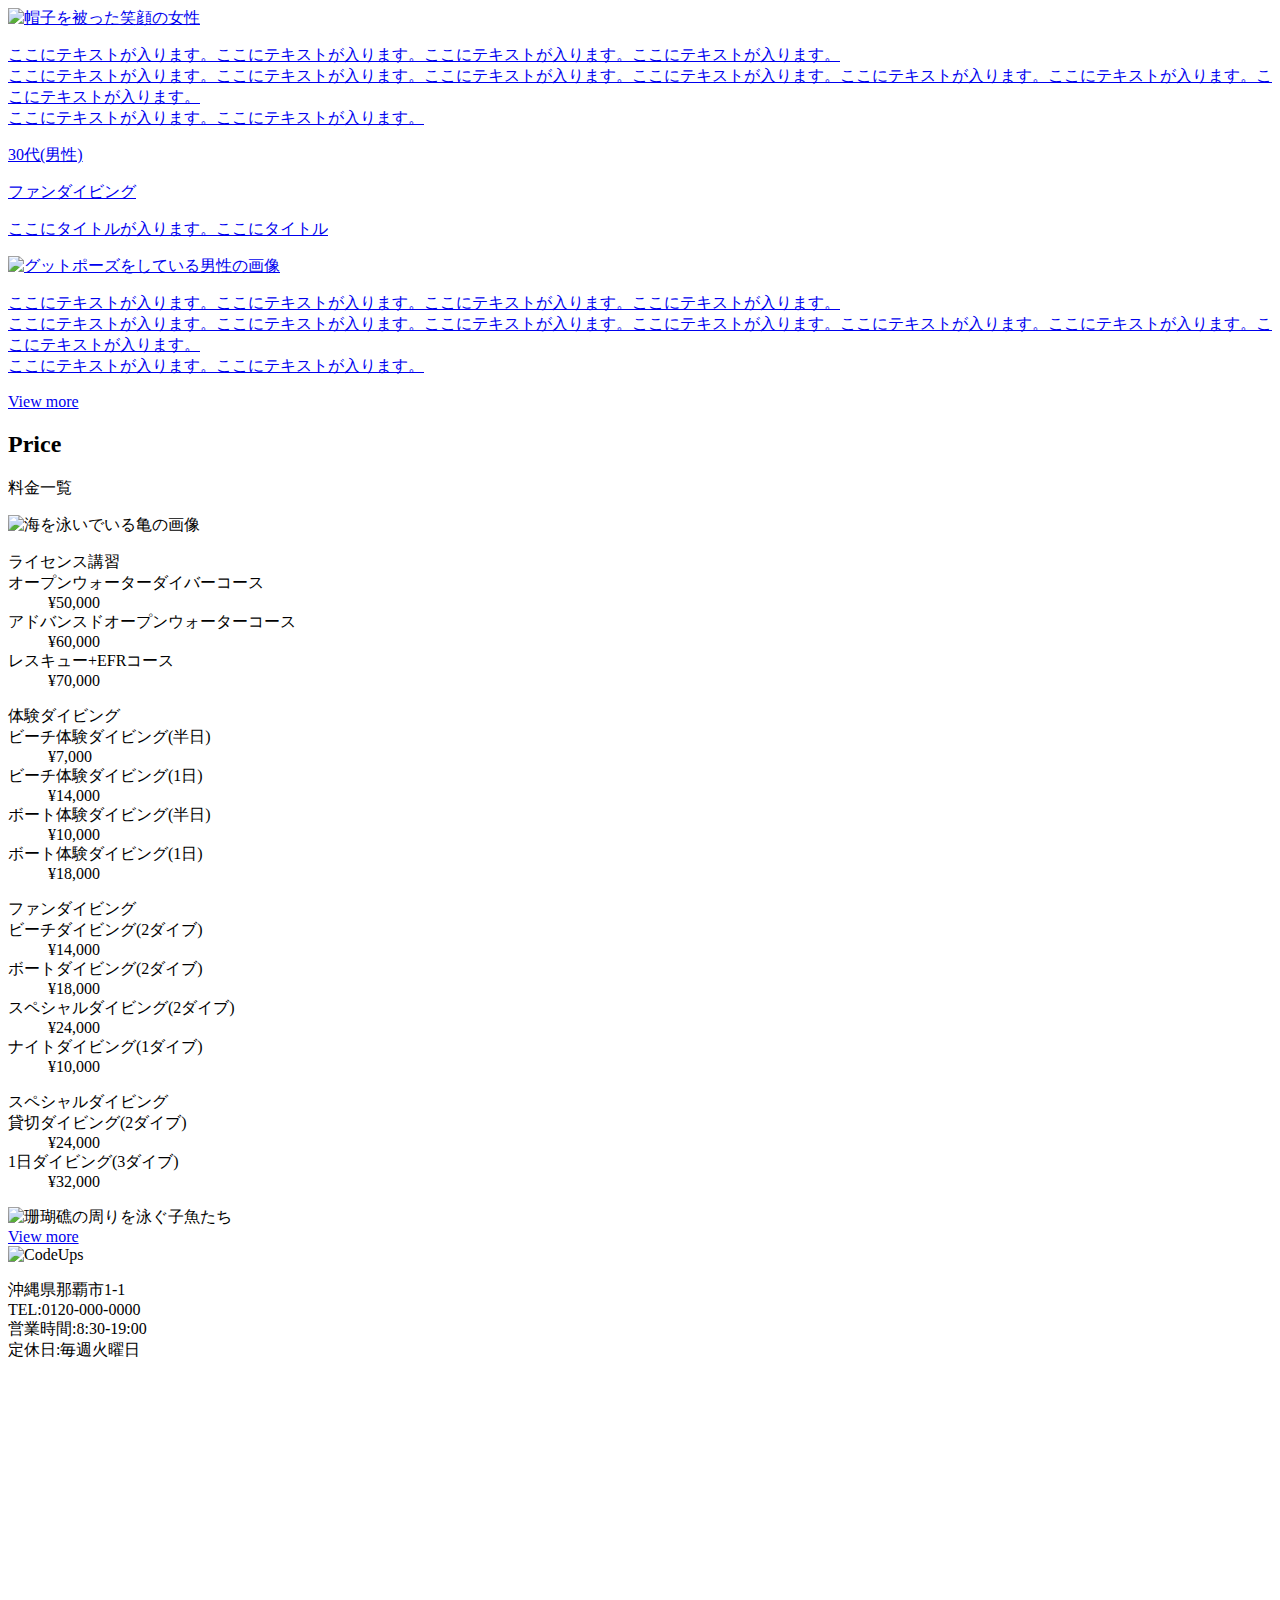
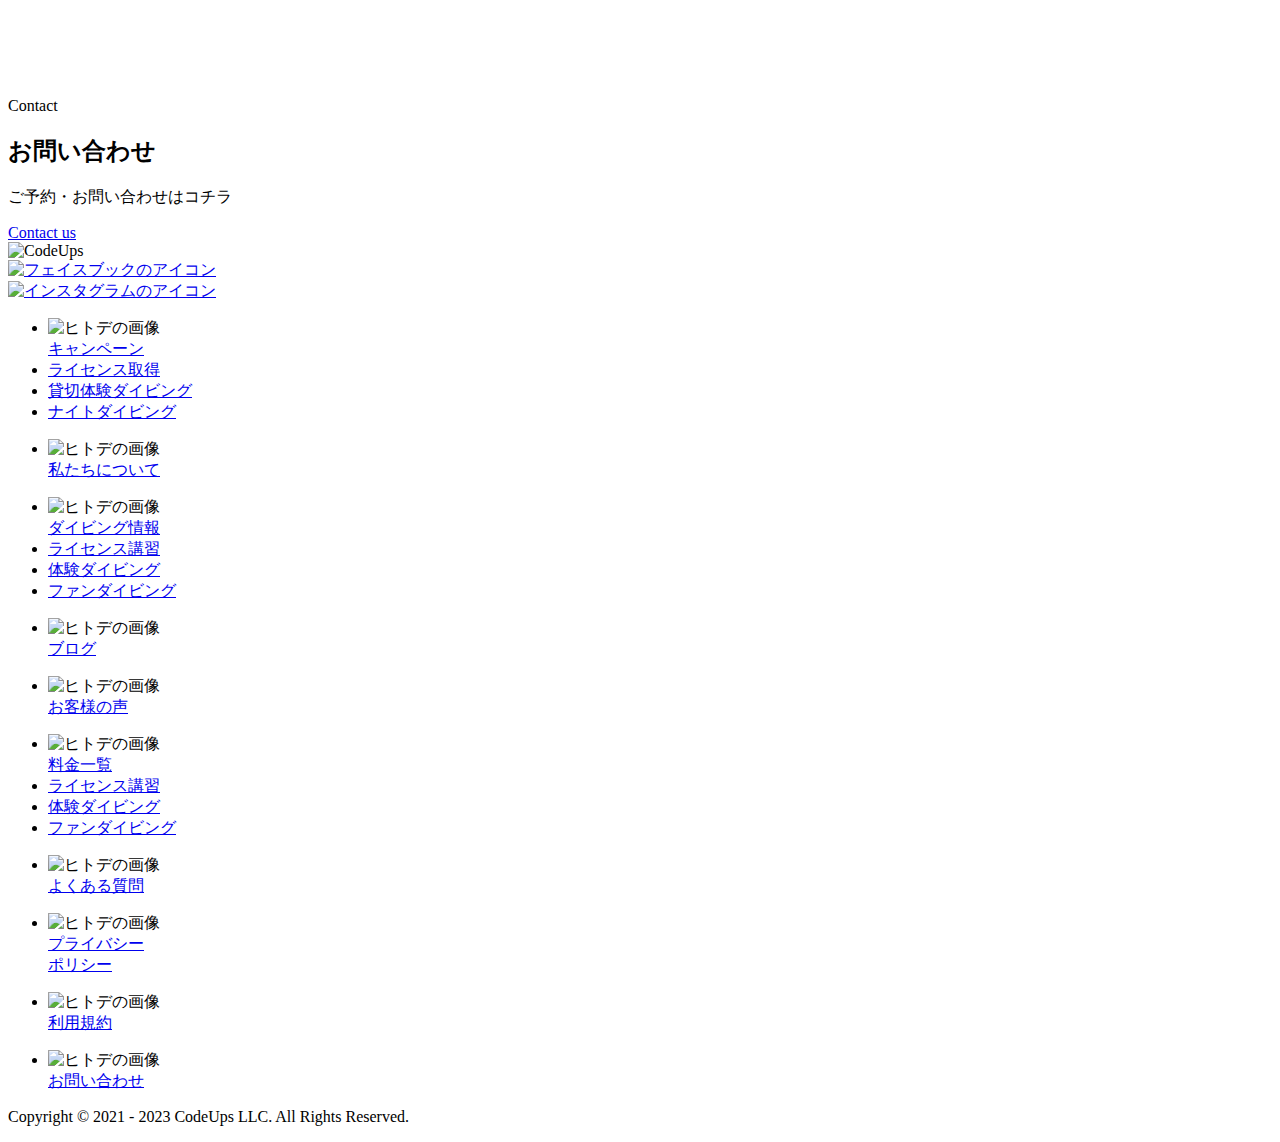
==== commit 8cc27724: "修正" ====
--- a/src/index.html
+++ b/src/index.html
@@ -45,49 +45,49 @@
       <nav class="header__nav u-desktop">
         <ul class="header__lists">
           <li class="header__list">
-            <a href="#campaign" class="header__link">
+            <a href="campaign.html" class="header__link">
               <p class="header__text">Campaign</p>
               <p class="header__text  header__text--sub">キャンペーン</p>
             </a>
           </li>
           <li class="header__list">
-            <a href="#about" class="header__link">
+            <a href="about.html" class="header__link">
               <p class="header__text">About us</p>
               <p class="header__text header__text--sub">私たちについて</p>
             </a>
           </li>
           <li class="header__list">
-            <a href="#information" class="header__link">
+            <a href="infomation.html" class="header__link">
               <p class="header__text">Information</p>
               <p class="header__text header__text--sub">ダイビング情報</p>
             </a>
           </li>
           <li class="header__list">
-            <a href="#blog" class="header__link">
+            <a href="blog.html" class="header__link">
               <p class="header__text">Blog</p>
               <p class="header__text header__text--sub">ブログ</p>
             </a>
           </li>
           <li class="header__list">
-            <a href="#voice" class="header__link">
+            <a href="voice.html" class="header__link">
               <p class="header__text">Voice</p>
               <p class="header__text header__text--sub">お客様の声</p>
             </a>
           </li>
           <li class="header__list">
-            <a href="#price" class="header__link">
+            <a href="price.html" class="header__link">
               <p class="header__text">Price</p>
               <p class="header__text header__text--sub">料金一覧</p>
             </a>
           </li>
           <li class="header__list">
-            <a href="#faq" class="header__link">
+            <a href="faq.html" class="header__link">
               <p class="header__text">FAQ</p>
               <p class="header__text header__text--sub">よくある質問</p>
             </a>
           </li>
           <li class="header__list">
-            <a href="#contact" class="header__link">
+            <a href="contact.html" class="header__link">
               <p class="header__text">Contact</p>
               <p class="header__text header__text--sub">お問い合わせ</p>
             </a>
@@ -113,18 +113,18 @@
                   <div class="drawer-menu__img2">
                     <img src="./assets/images/hitode.svg" alt="ヒトデの画像">
                   </div>
-                <a href="#" class="drawer-menu__link">キャンペーン</a>
+                <a href="campaign.html" class="drawer-menu__link">キャンペーン</a>
                 </li>
-                <li class="drawer-menu__description"><a href="#" class="drawer-menu__link">ライセンス取得</a></li>
-                <li class="drawer-menu__description"><a href="#" class="drawer-menu__link">貸切体験ダイビング</a></li>
-                <li class="drawer-menu__description"><a href="#" class="drawer-menu__link">ナイトダイビング</a></li>
+                <li class="drawer-menu__description"><a href="./campaign.html#tab__menu-2" class="drawer-menu__link">ライセンス取得</a></li>
+                <li class="drawer-menu__description"><a href="./campaign.html#tab__menu-3" class="drawer-menu__link">貸切体験ダイビング</a></li>
+                <li class="drawer-menu__description"><a href="./campaign.html#tab__menu-4" class="drawer-menu__link">ナイトダイビング</a></li>
               </ul>
             <ul class="drawer-menu__item">
               <li class="drawer-menu__term">
                 <div class="drawer-menu__img2">
                   <img src="./assets/images/hitode.svg" alt="ヒトデの画像">
                 </div>
-                <a href="#" class="drawer-menu__link">私たちについて</a>
+                <a href="about.html" class="drawer-menu__link">私たちについて</a>
               </li>
             </ul>
             </div>
@@ -134,77 +134,73 @@
                 <div class="drawer-menu__img2">
                   <img src="./assets/images/hitode.svg" alt="ヒトデの画像">
                 </div>
-                <a href="#" class="drawer-menu__link">ダイビング情報</a>
+                <a href="infomation.html" class="drawer-menu__link">ダイビング情報</a>
               </li>
-              <li class="drawer-menu__description"><a href="#" class="drawer-menu__link">ライセンス講習</a></li>
-              <li class="drawer-menu__description"><a href="#" class="drawer-menu__link">体験ダイビング</a></li>
-              <li class="drawer-menu__description"><a href="#" class="drawer-menu__link">ファンダイビング</a></li>
+              <li class="drawer-menu__description"><a href="./infomation.html#tab__menu-1" class="drawer-menu__link">ライセンス講習</a></li>
+              <li class="drawer-menu__description"><a href="./infomation.html#tab__menu-3" class="drawer-menu__link">体験ダイビング</a></li>
+              <li class="drawer-menu__description"><a href="./infomation.html#tab__menu-2" class="drawer-menu__link">ファンダイビング</a></li>
             </ul>
             <ul class="drawer-menu__item">
               <li class="drawer-menu__term">
                 <div class="drawer-menu__img2">
                   <img src="./assets/images/hitode.svg" alt="ヒトデの画像">
                 </div>
-                <a href="#" class="footer__link">ブログ</a>
+                <a href="./blog.html" class="footer__link">ブログ</a>
               </li>
             </ul>
             </div>
-            <div class="drawer-menu__items--3">
+            <div class="drawer-menu__items-3">
                 <ul class="drawer-menu__item">
                   <li class="drawer-menu__term">
                     <div class="drawer-menu__img2">
                       <img src="./assets/images/hitode.svg" alt="ヒトデの画像">
                     </div>
-                  <a href="#" class="drawer-menu__link">お客様の声</a>
+                  <a href="./voice.html" class="drawer-menu__link">お客様の声</a>
                   </li>
                 </ul>
-
                 <ul class="drawer-menu__item">
                   <li class="drawer-menu__term">
                     <div class="drawer-menu__img2">
                       <img src="./assets/images/hitode.svg" alt="ヒトデの画像">
                     </div>
-                    <a href="#" class="drawer-menu__link">料金一覧</a>
+                    <a href="./price.html" class="drawer-menu__link">料金一覧</a>
                   </li>
-                  <li class="drawer-menu__description"><a href="#" class="drawer-menu__link">ライセンス講習</a></li>
-                  <li class="drawer-menu__description"><a href="#" class="drawer-menu__link">体験ダイビング</a></li>
-                  <li class="drawer-menu__description"><a href="#" class="drawer-menu__link">ファンダイビング</a></li>
+                  <li class="drawer-menu__description"><a href="./price.html#plice1" class="drawer-menu__link">ライセンス講習</a></li>
+                  <li class="drawer-menu__description"><a href="./price.html#plice2" class="drawer-menu__link">体験ダイビング</a></li>
+                  <li class="drawer-menu__description"><a href="./price.html#plice3" class="drawer-menu__link">ファンダイビング</a></li>
                 </ul>
             </div>
-            <div class="drawer-menu__items--4">
+            <div class="drawer-menu__items-4">
               <ul class="drawer-menu__item">
                 <li class="drawer-menu__term">
                   <div class="drawer-menu__img2">
                     <img src="./assets/images/hitode.svg" alt="ヒトデの画像">
                   </div>
-                  <a href="#" class="drawer-menu__link">よくある質問</a>
+                  <a href="./faq.html" class="drawer-menu__link">よくある質問</a>
                 </li>
               </ul>
-
               <ul class="drawer-menu__item">
                 <li class="drawer-menu__term">
                     <div class="drawer-menu__img2">
                       <img src="./assets/images/hitode.svg" alt="ヒトデの画像">
                     </div>
-                  <a href="#" class="drawer-menu__link">プライバシー<br class="u-mobile">ポリシー</a>
+                  <a href="policy.html" class="drawer-menu__link">プライバシー<br class="u-mobile">ポリシー</a>
                 </li>
               </ul>
-
               <ul class="drawer-menu__item">
                 <li class="drawer-menu__term">
                     <div class="footer__img2">
                       <img src="./assets/images/hitode.svg" alt="ヒトデの画像">
                     </div>
-                    <a href="#" class="drawer-menu__link">利用規約</a>
+                    <a href="terms.html" class="drawer-menu__link">利用規約</a>
                 </li>
               </ul>
-
               <ul class="drawer-menu__item">
                 <li class="drawer-menu__term">
                   <div class="drawer-menu__img2">
                     <img src="./assets/images/hitode.svg" alt="ヒトデの画像">
                   </div>
-                  <a href="#" class="drawer-menu__link">お問い合わせ</a>
+                  <a href="./contact.html" class="drawer-menu__link">お問い合わせ</a>
                 </li>
               </ul>
             </div>
@@ -261,7 +257,7 @@
 <!-- main -->
   <main>
     <!-- campaign -->
-    <section id="campaign" class="campaign l-campaign">
+    <section id="campaign" class="campaign campaign-layout">
       <div class="campaign__inner inner">
       <div class="campaing__title section-title">
         <h2 class="section-title__main">
@@ -293,9 +289,9 @@
                 <div class="campaign__border border border--campaign"></div>
                 <div class="card__body">
                   <p class="card__info">全部コミコミ(お一人様)</p>
-                  <div class="card__price">
-                    <div class="card__price--lg">&yen;56,000</div>
-                    <div class="card__price--sm">&yen;46,000</div>
+                  <div class="card__price-box">
+                    <div class="card__price card__price--lg">&yen;56,000</div>
+                    <div class="card__price card__price--sm">&yen;46,000</div>
                   </div>
                 </div>
               </div>
@@ -312,11 +308,11 @@
                   <p class="card__title">貸切体験ダイビング</p>
                 </div>
                 <div class="campaign__border border border--campaign"></div>
-                <div class="campaign-card__body">
-                  <p class="campaign-card__info">全部コミコミ(お一人様)</p>
-                  <div class="card__price">
-                    <div class="card__price--lg">&yen;24,000</div>
-                    <div class="card__price--sm">&yen;18,000</div>
+                <div class="card__body">
+                  <p class="card__info">全部コミコミ(お一人様)</p>
+                  <div class="card__price-box">
+                    <div class="card__price card__price--lg">&yen;24,000</div>
+                    <div class="card__price card__price--sm">&yen;18,000</div>
                   </div>
                 </div>
               </div>
@@ -335,9 +331,9 @@
                 <div class="campaign__border border border--campaign"></div>
                 <div class="card__body">
                   <p class="card__info">全部コミコミ(お一人様)</p>
-                  <div class="card__price">
-                    <div class="card__price--lg">&yen;10,000</div>
-                    <div class="card__price--sm">&yen;8,000</div>
+                  <div class="card__price-box">
+                    <div class="card__price card__price--lg">&yen;10,000</div>
+                    <div class="card__price card__price--sm">&yen;8,000</div>
                   </div>
                 </div>
               </div>
@@ -356,9 +352,9 @@
                 <div class="campaign__border border border--campaign"></div>
                 <div class="card__body">
                   <p class="card__info">全部コミコミ(お一人様)</p>
-                  <div class="card__price">
-                    <div class="card__price--lg">&yen;20,000</div>
-                    <div class="card__price--sm">&yen;16,000</div>
+                  <div class="card__price-box">
+                    <div class="card__price card__price--lg">&yen;20,000</div>
+                    <div class="card__price card__price--sm">&yen;16,000</div>
                   </div>
                 </div>
               </div>
@@ -377,9 +373,9 @@
                 <div class="campaign__border border border--campaign"></div>
                 <div class="card__body">
                   <p class="card__info">全部コミコミ(お一人様)</p>
-                  <div class="card__price">
-                    <div class="card__price--lg">&yen;56,000</div>
-                    <div class="card__price--sm">&yen;46,000</div>
+                  <div class="card__price-box">
+                    <div class="card__price card__price--lg">&yen;56,000</div>
+                    <div class="card__price card__price--sm">&yen;46,000</div>
                   </div>
                 </div>
               </div>
@@ -398,9 +394,9 @@
                 <div class="campaign__border border border--campaign"></div>
                 <div class="card__body">
                   <p class="card__info">全部コミコミ(お一人様)</p>
-                  <div class="card__price">
-                    <div class="card__price--lg">&yen;24,000</div>
-                    <div class="card__price--sm">¥&yen;18,000</div>
+                  <div class="card__price-box">
+                    <div class="card__price card__price--lg">&yen;24,000</div>
+                    <div class="card__price card__price--sm">¥&yen;18,000</div>
                   </div>
                 </div>
               </div>
@@ -419,9 +415,9 @@
                 <div class="campaign__border border border--campaign"></div>
                 <div class="card__body">
                   <p class="card__info">全部コミコミ(お一人様)</p>
-                  <div class="card__price">
-                    <div class="card__price--lg">&yen;10,000</div>
-                    <div class="card__price--sm">&yen;8,000</div>
+                  <div class="card__price-box">
+                    <div class="card__price card__price--lg">&yen;10,000</div>
+                    <div class="card__price card__price--sm">&yen;8,000</div>
                   </div>
                 </div>
               </div>
@@ -440,9 +436,9 @@
                 <div class="campaign__border border border--campaign"></div>
                 <div class="card__body">
                   <p class="card__info">全部コミコミ(お一人様)</p>
-                  <div class="card__price">
-                    <div class="card__price--lg">&yen;20,000</div>
-                    <div class="card__price--sm">&yen;16,000</div>
+                  <div class="card__price-box">
+                    <div class="card__price card__price--lg">&yen;20,000</div>
+                    <div class="card__price card__price--sm">&yen;16,000</div>
                   </div>
                 </div>
               </div>
@@ -461,7 +457,7 @@
     <!-- campaign -->
 
     <!-- about -->
-    <section id="about" class="about l-about">
+    <section id="about" class="about about-layout">
       <div class="about__inner inner">
         <div class="about__title section-title">
           <h2 class="section-title__main">
@@ -493,14 +489,11 @@
               </div>
             </div>
         </div>
-        <div class="about__img2 u-desktop">
-          <img src="./assets/images/sango.png" alt="サンゴのイラスト">
-        </div>
     </section>
     <!-- about -->
 
     <!-- information -->
-    <section id="information" class="information l-information">
+    <section id="information" class="information information-layout">
       <div class="information__inner inner">
         <div class="information__title section-title">
           <h2 class="section-title__main">
@@ -534,10 +527,7 @@
     <!-- information -->
 
     <!-- blog -->
-    <section id="blog" class="blog l-blog">
-      <div class="blog__img u-desktop">
-        <img src="./assets/images/blog-hanadai.png" alt="左に向かって泳ぐ6匹のキンギョハナダイのイラスト">
-      </div>
+    <section id="blog" class="blog blog-layout">
       <div class="blog__inner inner">
         <div class="blog__title section-title section-title--blog">
           <h2 class="section-title__main section-title__main--blog">
@@ -569,7 +559,7 @@
               </div>
             </a>
           </div>
-          <div class="blog-cards__items blog-cards__card blog-card">
+          <div class="blog-cards__card blog-card">
             <a class="blog-card__link" href="#">
               <div class="blog-card__item ">
                 <div class="blog-card__header">
@@ -589,7 +579,7 @@
               </div>
             </a>
           </div>
-          <div class="blog-cards__items blog-cards__card blog-card">
+          <div class="blog-cards__card blog-card">
             <a class="blog-card__link" href="#">
               <div class="blog-card__item ">
                 <div class="blog-card__header">
@@ -620,11 +610,7 @@
     <!-- blog -->
 
     <!-- voice -->
-    <section id="voice" class="voice l-voice">
-
-      <div class="voice__img1 u-desktop">
-        <img src="./assets/images/voice-habadai.png" alt="右に向かって泳ぐ6匹のキンギョハナダイのイラスト">
-      </div>
+    <section id="voice" class="voice voice-layout">
       <div class=" voice__inner inner">
         <div class="voice__title section-title">
           <h2 class="section-title__main">
@@ -693,14 +679,11 @@
         <div class="voice__btn">
           <a href="voice.html" class="btn">View more<span class="btn__arrow"></span></a>
         </div>
-        <div class="voice__img2 u-desktop">
-          <img src="./assets/images/voice-ibaratatu.png" alt="左を向いているタツノオトシゴのイラスと">
-        </div>
       </div>
     </section>
     <!-- voice -->
     <!-- price -->
-    <section id="price" class="price l-price">
+    <section id="price" class="price price-layout">
       <div class="price__inner inner">
         <div class="price__title section-title">
           <h2 class="section-title__main">
@@ -769,17 +752,11 @@
         </div>
 
       </div>
-        <div class="price__img3 u-desktop">
-          <img src="./assets/images/price-hanadai.png" alt="左に向かって泳ぐ6匹のキンギョハナダイのイラスト">
-        </div>
     </section>
     <!-- price -->
 
     <!-- contact -->
-    <section id="contact" class="contact l-contact">
-      <div class="contact__img1">
-        <img src="./assets/images/price-hanadai.png" alt="">
-      </div>
+    <section id="contact" class="contact contact-layout contact-fish">
       <div class="contact__inner inner">
 
         <div class="contact__container">
@@ -811,7 +788,7 @@
               </p>
 
               <div class="contact__btn">
-                <a href="#" class="btn">Contact us<span class="btn__arrow"></span></a>
+                <a href="sitemap.html" class="btn">Contact us<span class="btn__arrow"></span></a>
               </div>
           </div>
 
@@ -826,7 +803,7 @@
   <!-- main -->
 
   <!-- footer -->
-  <footer id="footer" class="footer l-footer">
+  <footer id="footer" class="footer footer-layout">
     <div class="footer__inner inner">
       <div class="footer__head">
         <div class="footer__img">
@@ -850,7 +827,7 @@
                 <div class="footer__img2">
                   <img src="./assets/images/hitode.svg" alt="ヒトデの画像">
                 </div>
-              <a href="#" class="footer__link">キャンペーン</a>
+              <a href="./campaign.html" class="footer__link">キャンペーン</a>
               </li>
               <li class="footer__description"><a href="#" class="footer__link">ライセンス取得</a></li>
               <li class="footer__description"><a href="#" class="footer__link">貸切体験ダイビング</a></li>
@@ -861,7 +838,7 @@
               <div class="footer__img2">
                 <img src="./assets/images/hitode.svg" alt="ヒトデの画像">
               </div>
-              <a href="#" class="footer__link">私たちについて</a>
+              <a href="./about.html" class="footer__link">私たちについて</a>
             </li>
           </ul>
 
@@ -873,18 +850,18 @@
               <div class="footer__img2">
                 <img src="./assets/images/hitode.svg" alt="ヒトデの画像">
               </div>
-              <a href="#" class="footer__link">ダイビング情報</a>
+              <a href="./infomation.html" class="footer__link">ダイビング情報</a>
             </li>
-            <li class="footer__description"><a href="#" class="footer__link">ライセンス講習</a></li>
-            <li class="footer__description"><a href="#" class="footer__link">体験ダイビング</a></li>
-            <li class="footer__description"><a href="#" class="footer__link">ファンダイビング</a></li>
+            <li class="footer__description"><a href="./infomation.html#tab__menu-1" class="footer__link">ライセンス講習</a></li>
+            <li class="footer__description"><a href="./infomation.html#tab__menu-3" class="footer__link">体験ダイビング</a></li>
+            <li class="footer__description"><a href="./infomation.html#tab__menu-2" class="footer__link">ファンダイビング</a></li>
           </ul>
           <ul class="footer__item">
             <li class="footer__term">
               <div class="footer__img2">
                 <img src="./assets/images/hitode.svg" alt="ヒトデの画像">
               </div>
-              <a href="#" class="footer__link">ブログ</a>
+              <a href="./blog.html" class="footer__link">ブログ</a>
             </li>
           </ul>
           </div>
@@ -903,7 +880,7 @@
                   <div class="footer__img2">
                     <img src="./assets/images/hitode.svg" alt="ヒトデの画像">
                   </div>
-                  <a href="#" class="footer__link">料金一覧</a>
+                  <a href="./price.html" class="footer__link">料金一覧</a>
                 </li>
                 <li class="footer__description"><a href="#" class="footer__link">ライセンス講習</a></li>
                 <li class="footer__description"><a href="#" class="footer__link">体験ダイビング</a></li>
@@ -916,7 +893,7 @@
                 <div class="footer__img2">
                   <img src="./assets/images/hitode.svg" alt="ヒトデの画像">
                 </div>
-                <a href="#" class="footer__link">よくある質問</a>
+                <a href="./faq.html" class="footer__link">よくある質問</a>
               </li>
             </ul>
 
@@ -925,7 +902,7 @@
                   <div class="footer__img2">
                     <img src="./assets/images/hitode.svg" alt="ヒトデの画像">
                   </div>
-                <a href="#" class="footer__link">プライバシー<br class="u-mobile">ポリシー</a>
+                <a href="./policy.html" class="footer__link">プライバシー<br class="u-mobile">ポリシー</a>
               </li>
             </ul>
 
@@ -934,7 +911,7 @@
                   <div class="footer__img2">
                     <img src="./assets/images/hitode.svg" alt="ヒトデの画像">
                   </div>
-                  <a href="#" class="footer__link">利用規約</a>
+                  <a href="./terms.html" class="footer__link">利用規約</a>
               </li>
             </ul>
 
@@ -943,7 +920,7 @@
                 <div class="footer__img2">
                   <img src="./assets/images/hitode.svg" alt="ヒトデの画像">
                 </div>
-                <a href="#" class="footer__link">お問い合わせ</a>
+                <a href="./contact.html" class="footer__link">お問い合わせ</a>
               </li>
             </ul>
           </div>
